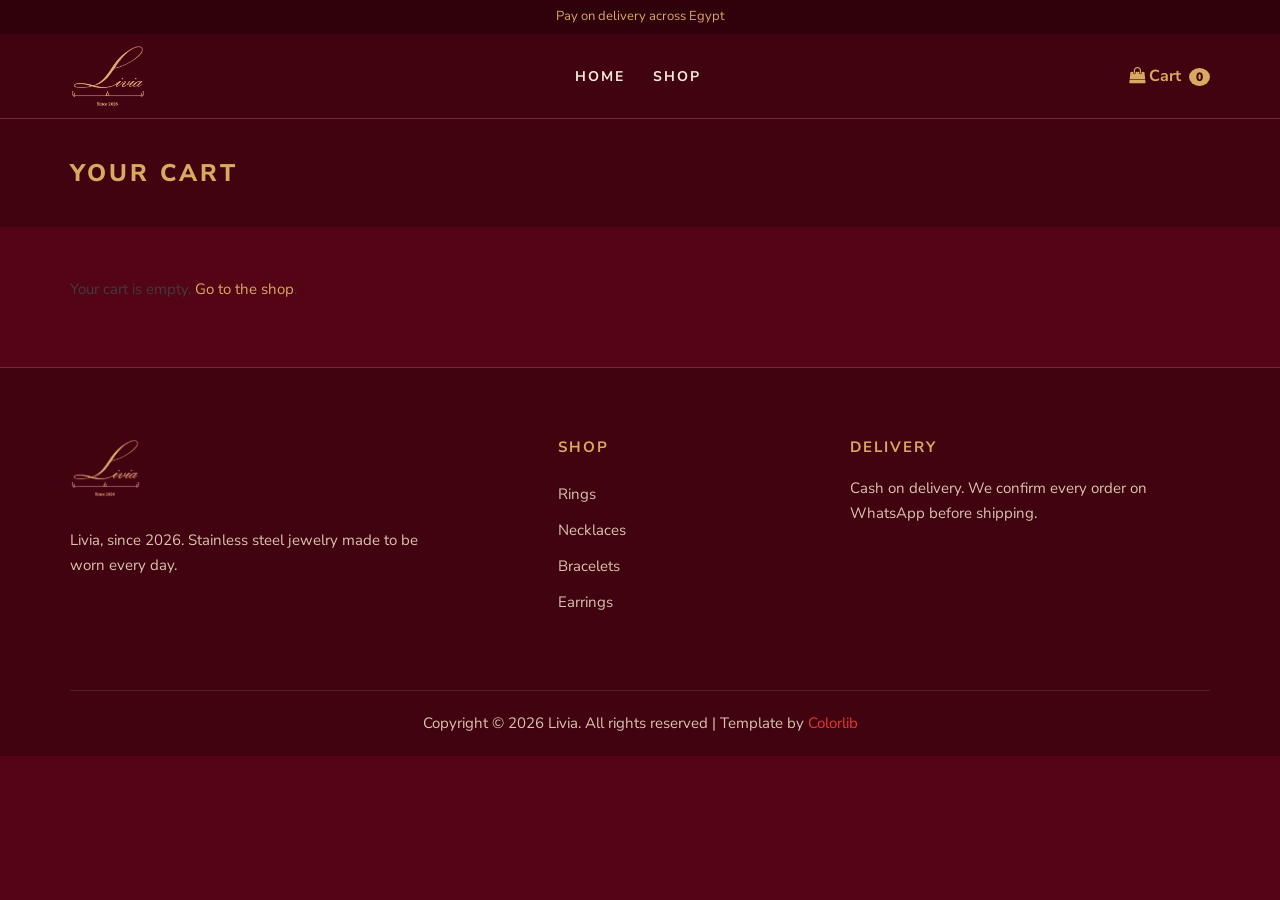
==== cart.html @ 26474324 "Add files via upload" ====
<!DOCTYPE html>
<html lang="en"><head><meta charset="UTF-8"><meta name="viewport" content="width=device-width, initial-scale=1">
<title>Cart | Livia</title>
<link href="https://fonts.googleapis.com/css2?family=Nunito+Sans:wght@400;600;700;800&display=swap" rel="stylesheet">
<link rel="stylesheet" href="css/bootstrap.min.css"><link rel="stylesheet" href="css/font-awesome.min.css">
<link rel="stylesheet" href="css/style.css"><link rel="stylesheet" href="css/livia.css"></head><body>
<div class="lv-top">Pay on delivery across Egypt</div>
<header class="lv-head"><div class="container">
<a href="index.html"><img src="img/logo.png" alt="Livia"></a>
<ul class="lv-nav"><li><a href="index.html" class="">Home</a></li><li><a href="shop.html" class="">Shop</a></li></ul>
<a class="lv-cart" href="cart.html"><i class="fa fa-shopping-bag"></i> Cart <b class="lv-count">0</b></a>
</div></header><section class="breadcrumb-option"><div class="container"><h4>Your cart</h4></div></section>
<section class="lv-sec"><div class="container"><div class="row">
<div class="col-lg-7"><div id="cartitems"></div></div>
<div class="col-lg-5 mt-4 mt-lg-0"><div class="lv-box" id="order">
<div id="totals"></div><br>
<form id="orderform"><input name="name" placeholder="Full name" required><input name="phone" type="tel" placeholder="Phone number" required>
<input name="city" placeholder="City / governorate" required><textarea name="address" rows="2" placeholder="Full address" required></textarea>
<button class="primary-btn" type="submit">Send order on WhatsApp</button>
<p class="lv-note mt-2 mb-0">You pay in cash when the order arrives.</p></form></div></div></div></div></section><footer class="footer"><div class="container"><div class="row">
<div class="col-lg-4 col-md-6"><div class="footer__about"><div class="footer__logo"><a href="index.html"><img src="img/logo.png" alt="Livia"></a></div>
<p>Livia, since 2026. Stainless steel jewelry made to be worn every day.</p></div></div>
<div class="col-lg-3 offset-lg-1 col-md-6"><div class="footer__widget"><h6>Shop</h6><ul><li><a href="shop.html?c=Rings">Rings</a></li><li><a href="shop.html?c=Necklaces">Necklaces</a></li><li><a href="shop.html?c=Bracelets">Bracelets</a></li><li><a href="shop.html?c=Earrings">Earrings</a></li></ul></div></div>
<div class="col-lg-4 col-md-12"><div class="footer__widget"><h6>Delivery</h6><p>Cash on delivery. We confirm every order on WhatsApp before shipping.</p></div></div>
</div><div class="row"><div class="col-lg-12 text-center"><div class="footer__copyright__text">
<p>Copyright &copy; <script>document.write(new Date().getFullYear());</script> Livia. All rights reserved | Template by <a href="https://colorlib.com" target="_blank">Colorlib</a></p>
</div></div></div></div></footer>
<script src="products.js"></script><script src="js/livia.js"></script></body></html>
---- css/style.css ----
/******************************************************************
  Template Name: Male Fashion
  Description: Male Fashion - ecommerce teplate
  Author: Colorib
  Author URI: https://www.colorib.com/
  Version: 1.0
  Created: Colorib 
******************************************************************/

/*------------------------------------------------------------------
[Table of contents]

1.  Template default CSS
	1.1	Variables
	1.2	Mixins
	1.3	Flexbox
	1.4	Reset
2.  Helper Css
3.  Header Section
4.  Hero Section
5.  Banner Section
6.  Product Section
7.  Intagram Section
8.  Latest Section
9.  Contact
10.  Footer Style
-------------------------------------------------------------------*/

/*----------------------------------------*/
/* Template default CSS
/*----------------------------------------*/

html,
body {
	height: 100%;
	font-family: "Nunito Sans", sans-serif;
	-webkit-font-smoothing: antialiased;
}

h1,
h2,
h3,
h4,
h5,
h6 {
	margin: 0;
	color: #111111;
	font-weight: 400;
	font-family: "Nunito Sans", sans-serif;
}

h1 {
	font-size: 70px;
}

h2 {
	font-size: 36px;
}

h3 {
	font-size: 30px;
}

h4 {
	font-size: 24px;
}

h5 {
	font-size: 18px;
}

h6 {
	font-size: 16px;
}

p {
	font-size: 15px;
	font-family: "Nunito Sans", sans-serif;
	color: #3d3d3d;
	font-weight: 400;
	line-height: 25px;
	margin: 0 0 15px 0;
}

img {
	max-width: 100%;
}

input:focus,
select:focus,
button:focus,
textarea:focus {
	outline: none;
}

a:hover,
a:focus {
	text-decoration: none;
	outline: none;
	color: #ffffff;
}

ul,
ol {
	padding: 0;
	margin: 0;
}

/*---------------------
  Helper CSS
-----------------------*/

.section-title {
	margin-bottom: 45px;
	text-align: center;
}

.section-title span {
	color: #e53637;
	font-size: 14px;
	font-weight: 700;
	text-transform: uppercase;
	letter-spacing: 2px;
	margin-bottom: 15px;
	display: block;
}

.section-title h2 {
	color: #111111;
	font-weight: 700;
	line-height: 46px;
}

.set-bg {
	background-repeat: no-repeat;
	background-size: cover;
	background-position: top center;
}

.spad {
	padding-top: 100px;
	padding-bottom: 100px;
}

.text-white h1,
.text-white h2,
.text-white h3,
.text-white h4,
.text-white h5,
.text-white h6,
.text-white p,
.text-white span,
.text-white li,
.text-white a {
	color: #fff;
}

/* buttons */

.primary-btn {
	display: inline-block;
	font-size: 13px;
	font-weight: 700;
	text-transform: uppercase;
	padding: 14px 30px;
	color: #ffffff;
	background: #000000;
	letter-spacing: 4px;
}

.site-btn {
	font-size: 14px;
	color: #ffffff;
	background: #111111;
	font-weight: 700;
	border: none;
	text-transform: uppercase;
	display: inline-block;
	padding: 14px 30px;
}

/* Preloder */

#preloder {
	position: fixed;
	width: 100%;
	height: 100%;
	top: 0;
	left: 0;
	z-index: 999999;
	background: #000;
}

.loader {
	width: 40px;
	height: 40px;
	position: absolute;
	top: 50%;
	left: 50%;
	margin-top: -13px;
	margin-left: -13px;
	border-radius: 60px;
	animation: loader 0.8s linear infinite;
	-webkit-animation: loader 0.8s linear infinite;
}

@keyframes loader {
	0% {
		-webkit-transform: rotate(0deg);
		transform: rotate(0deg);
		border: 4px solid #f44336;
		border-left-color: transparent;
	}
	50% {
		-webkit-transform: rotate(180deg);
		transform: rotate(180deg);
		border: 4px solid #673ab7;
		border-left-color: transparent;
	}
	100% {
		-webkit-transform: rotate(360deg);
		transform: rotate(360deg);
		border: 4px solid #f44336;
		border-left-color: transparent;
	}
}

@-webkit-keyframes loader {
	0% {
		-webkit-transform: rotate(0deg);
		border: 4px solid #f44336;
		border-left-color: transparent;
	}
	50% {
		-webkit-transform: rotate(180deg);
		border: 4px solid #673ab7;
		border-left-color: transparent;
	}
	100% {
		-webkit-transform: rotate(360deg);
		border: 4px solid #f44336;
		border-left-color: transparent;
	}
}

.spacial-controls {
	position: fixed;
	width: 111px;
	height: 91px;
	top: 0;
	right: 0;
	z-index: 999;
}

.spacial-controls .search-switch {
	display: block;
	height: 100%;
	padding-top: 30px;
	background: #323232;
	text-align: center;
	cursor: pointer;
}

.search-model {
	display: none;
	position: fixed;
	width: 100%;
	height: 100%;
	left: 0;
	top: 0;
	background: #000;
	z-index: 99999;
}

.search-model-form {
	padding: 0 15px;
}

.search-model-form input {
	width: 500px;
	font-size: 40px;
	border: none;
	border-bottom: 2px solid #333;
	background: 0 0;
	color: #999;
}

.search-close-switch {
	position: absolute;
	width: 50px;
	height: 50px;
	background: #333;
	color: #fff;
	text-align: center;
	border-radius: 50%;
	font-size: 28px;
	line-height: 28px;
	top: 30px;
	cursor: pointer;
	-webkit-transform: rotate(45deg);
	-ms-transform: rotate(45deg);
	transform: rotate(45deg);
	display: -webkit-box;
	display: -ms-flexbox;
	display: flex;
	-webkit-box-align: center;
	-ms-flex-align: center;
	align-items: center;
	-webkit-box-pack: center;
	-ms-flex-pack: center;
	justify-content: center;
}

/*---------------------
  Header
-----------------------*/

.header {
	background: #ffffff;
}

.header__top {
	background: #111111;
	padding: 10px 0;
}

.header__top__left p {
	color: #ffffff;
	margin-bottom: 0;
}

.header__top__right {
	text-align: right;
}

.header__top__links {
	display: inline-block;
	margin-right: 25px;
}

.header__top__links a {
	color: #ffffff;
	font-size: 13px;
	text-transform: uppercase;
	letter-spacing: 2px;
	margin-right: 28px;
	display: inline-block;
}

.header__top__links a:last-child {
	margin-right: 0;
}

.header__top__hover {
	display: inline-block;
	position: relative;
}

.header__top__hover:hover ul {
	top: 24px;
	opacity: 1;
	visibility: visible;
}

.header__top__hover span {
	color: #ffffff;
	font-size: 13px;
	text-transform: uppercase;
	letter-spacing: 2px;
	display: inline-block;
	cursor: pointer;
}

.header__top__hover span i {
	font-size: 20px;
	position: relative;
	top: 3px;
	right: 2px;
}

.header__top__hover ul {
	background: #ffffff;
	display: inline-block;
	padding: 2px 0;
	position: absolute;
	left: 0;
	top: 44px;
	opacity: 0;
	visibility: hidden;
	z-index: 3;
	-webkit-box-shadow: 0 10px 20px rgba(0, 0, 0, 0.1);
	box-shadow: 0 10px 20px rgba(0, 0, 0, 0.1);
	-webkit-transition: all, 0.3s;
	-o-transition: all, 0.3s;
	transition: all, 0.3s;
}

.header__top__hover ul li {
	list-style: none;
	font-size: 13px;
	color: #111111;
	padding: 2px 15px;
	cursor: pointer;
}

.header__logo {
	padding: 30px 0;
}

.header__logo a {
	display: inline-block;
}

.header__menu {
	text-align: center;
	padding: 26px 0 25px;
}

.header__menu ul li {
	list-style: none;
	display: inline-block;
	margin-right: 45px;
	position: relative;
}

.header__menu ul li.active a:after {
	-webkit-transform: scale(1);
	-ms-transform: scale(1);
	transform: scale(1);
}

.header__menu ul li:hover a:after {
	-webkit-transform: scale(1);
	-ms-transform: scale(1);
	transform: scale(1);
}

.header__menu ul li:hover .dropdown {
	top: 32px;
	opacity: 1;
	visibility: visible;
}

.header__menu ul li:last-child {
	margin-right: 0;
}

.header__menu ul li .dropdown {
	position: absolute;
	left: 0;
	top: 56px;
	width: 150px;
	background: #111111;
	text-align: left;
	padding: 5px 0;
	z-index: 9;
	opacity: 0;
	visibility: hidden;
	-webkit-transition: all, 0.3s;
	-o-transition: all, 0.3s;
	transition: all, 0.3s;
}

.header__menu ul li .dropdown li {
	display: block;
	margin-right: 0;
}

.header__menu ul li .dropdown li a {
	font-size: 14px;
	color: #ffffff;
	font-weight: 400;
	padding: 5px 20px;
	text-transform: capitalize;
}

.header__menu ul li .dropdown li a:after {
	display: none;
}

.header__menu ul li a {
	font-size: 18px;
	color: #111111;
	display: block;
	font-weight: 600;
	position: relative;
	padding: 3px 0;
}

.header__menu ul li a:after {
	position: absolute;
	left: 0;
	bottom: 0;
	width: 100%;
	height: 2px;
	background: #e53637;
	content: "";
	-webkit-transition: all, 0.5s;
	-o-transition: all, 0.5s;
	transition: all, 0.5s;
	-webkit-transform: scale(0);
	-ms-transform: scale(0);
	transform: scale(0);
}

.header__nav__option {
	text-align: right;
	padding: 30px 0;
}

.header__nav__option a {
	display: inline-block;
	margin-right: 26px;
	position: relative;
}

.header__nav__option a span {
	color: #0d0d0d;
	font-size: 11px;
	position: absolute;
	left: 5px;
	top: 8px;
}

.header__nav__option a:last-child {
	margin-right: 0;
}

.header__nav__option .price {
	font-size: 15px;
	color: #111111;
	font-weight: 700;
	display: inline-block;
	margin-left: -20px;
	position: relative;
	top: 3px;
}

.offcanvas-menu-wrapper {
	display: none;
}

.canvas__open {
	display: none;
}

/*---------------------
  Hero
-----------------------*/

.hero__slider.owl-carousel .owl-item.active .hero__text h6 {
	top: 0;
	opacity: 1;
}

.hero__slider.owl-carousel .owl-item.active .hero__text h2 {
	top: 0;
	opacity: 1;
}

.hero__slider.owl-carousel .owl-item.active .hero__text p {
	top: 0;
	opacity: 1;
}

.hero__slider.owl-carousel .owl-item.active .hero__text .primary-btn {
	top: 0;
	opacity: 1;
}

.hero__slider.owl-carousel .owl-nav button {
	font-size: 36px;
	color: #333333;
	position: absolute;
	left: 75px;
	top: 50%;
	margin-top: -18px;
	line-height: 29px;
}

.hero__slider.owl-carousel .owl-nav button.owl-next {
	left: auto;
	right: 75px;
}

.hero__items {
	height: 800px;
	padding-top: 230px;
}

.hero__text h6 {
	color: #e53637;
	font-size: 14px;
	font-weight: 700;
	text-transform: uppercase;
	letter-spacing: 2px;
	margin-bottom: 28px;
	position: relative;
	top: 100px;
	opacity: 0;
	-webkit-transition: all, 0.3s;
	-o-transition: all, 0.3s;
	transition: all, 0.3s;
}

.hero__text h2 {
	color: #111111;
	font-size: 48px;
	font-weight: 700;
	line-height: 58px;
	margin-bottom: 30px;
	position: relative;
	top: 100px;
	opacity: 0;
	-webkit-transition: all, 0.6s;
	-o-transition: all, 0.6s;
	transition: all, 0.6s;
}

.hero__text p {
	font-size: 16px;
	line-height: 28px;
	margin-bottom: 35px;
	position: relative;
	top: 100px;
	opacity: 0;
	-webkit-transition: all, 0.9s;
	-o-transition: all, 0.9s;
	transition: all, 0.9s;
}

.hero__text .primary-btn {
	position: relative;
	top: 100px;
	opacity: 0;
	-webkit-transition: all, 1.1s;
	-o-transition: all, 1.1s;
	transition: all, 1.1s;
}

.hero__text .primary-btn span {
	font-size: 20px;
	position: relative;
	top: 4px;
	font-weight: 700;
}

.hero__social {
	margin-top: 190px;
}

.hero__social a {
	font-size: 16px;
	color: #3d3d3d;
	display: inline-block;
	margin-right: 32px;
}

.hero__social a:last-child {
	margin-right: 0;
}

/*---------------------
  Banner
-----------------------*/

.blog {
	padding-bottom: 55px;
}

.banner__item {
	position: relative;
	overflow: hidden;
}

.banner__item:hover .banner__item__text a:after {
	width: 40px;
	background: #e53637;
}

.banner__item.banner__item--middle {
	margin-top: -75px;
}

.banner__item.banner__item--middle .banner__item__pic {
	float: none;
}

.banner__item.banner__item--middle .banner__item__text {
	position: relative;
	top: 0;
	left: 0;
	max-width: 100%;
	padding-top: 22px;
}

.banner__item.banner__item--last {
	margin-top: 100px;
}

.banner__item__pic {
	float: right;
}

.banner__item__text {
	max-width: 300px;
	position: absolute;
	left: 0;
	top: 140px;
}

.banner__item__text h2 {
	color: #111111;
	font-weight: 700;
	line-height: 46px;
	margin-bottom: 10px;
}

.banner__item__text a {
	display: inline-block;
	color: #111111;
	font-size: 13px;
	font-weight: 700;
	letter-spacing: 4px;
	text-transform: uppercase;
	padding: 3px 0;
	position: relative;
}

.banner__item__text a:after {
	position: absolute;
	left: 0;
	bottom: 0;
	width: 100%;
	height: 2px;
	background: #111111;
	content: "";
	-webkit-transition: all, 0.3s;
	-o-transition: all, 0.3s;
	transition: all, 0.3s;
}

/*---------------------
  Categories
-----------------------*/

.categories {
	background: #f3f2ee;
	overflow: hidden;
	padding-top: 150px;
	padding-bottom: 125px;
}

.categories__text {
	padding-top: 40px;
	position: relative;
	z-index: 1;
}

.categories__text:before {
	position: absolute;
	left: -485px;
	top: 0;
	height: 300px;
	width: 600px;
	background: #ffffff;
	z-index: -1;
	content: "";
}

.categories__text h2 {
	color: #b7b7b7;
	line-height: 72px;
	font-size: 34px;
}

.categories__text h2 span {
	font-weight: 700;
	color: #111111;
}

.categories__hot__deal {
	position: relative;
	z-index: 5;
}

.categories__hot__deal img {
	min-width: 100%;
}

.hot__deal__sticker {
	height: 100px;
	width: 100px;
	background: #111111;
	border-radius: 50%;
	padding-top: 22px;
	text-align: center;
	position: absolute;
	right: 0;
	top: -36px;
}

.hot__deal__sticker span {
	display: block;
	font-size: 15px;
	color: #ffffff;
	margin-bottom: 4px;
}

.hot__deal__sticker h5 {
	color: #ffffff;
	font-size: 20px;
	font-weight: 700;
}

.categories__deal__countdown span {
	color: #e53637;
	font-size: 14px;
	font-weight: 700;
	text-transform: uppercase;
	letter-spacing: 2px;
	margin-bottom: 15px;
	display: block;
}

.categories__deal__countdown h2 {
	color: #111111;
	font-weight: 700;
	line-height: 46px;
	margin-bottom: 25px;
}

.categories__deal__countdown .categories__deal__countdown__timer {
	margin-bottom: 20px;
	overflow: hidden;
	margin-left: -30px;
}

.categories__deal__countdown .categories__deal__countdown__timer .cd-item {
	width: 25%;
	float: left;
	margin-bottom: 25px;
	text-align: center;
	position: relative;
}

.categories__deal__countdown .categories__deal__countdown__timer .cd-item:after {
	position: absolute;
	right: 0;
	top: 7px;
	content: ":";
	font-size: 24px;
	font-weight: 700;
	color: #3d3d3d;
}

.categories__deal__countdown .categories__deal__countdown__timer .cd-item:last-child:after {
	display: none;
}

.categories__deal__countdown .categories__deal__countdown__timer .cd-item span {
	color: #111111;
	font-weight: 700;
	display: block;
	font-size: 36px;
}

.categories__deal__countdown .categories__deal__countdown__timer .cd-item p {
	margin-bottom: 0;
}

/*---------------------
  Instagram
-----------------------*/

.instagram {
	padding-bottom: 0;
}

.instagram__pic__item {
	width: 33.33%;
	float: left;
	height: 261px;
	background-position: center center;
}

.instagram__text {
	padding-top: 130px;
}

.instagram__text h2 {
	color: #111111;
	font-weight: 700;
	margin-bottom: 30px;
}

.instagram__text p {
	margin-bottom: 65px;
}

.instagram__text h3 {
	color: #e53637;
	font-weight: 700;
}

/*---------------------
  Product
-----------------------*/

.product {
	padding-top: 0;
	padding-bottom: 60px;
}

.filter__controls {
	text-align: center;
	margin-bottom: 45px;
}

.filter__controls li {
	color: #b7b7b7;
	font-size: 24px;
	font-weight: 700;
	list-style: none;
	display: inline-block;
	margin-right: 88px;
	cursor: pointer;
}

.filter__controls li:last-child {
	margin-right: 0;
}

.filter__controls li.active {
	color: #111111;
}

.product__item {
	overflow: hidden;
	margin-bottom: 40px;
}

.product__item.sale .product__item__pic .label {
	color: #ffffff;
	background: #111111;
}

.product__item.sale .product__item__text .rating i {
	color: #f7941d;
}

.product__item.sale .product__item__text .rating i:nth-last-child(1) {
	color: #b7b7b7;
}

.product__item:hover .product__item__pic .product__hover {
	right: 20px;
	opacity: 1;
}

.product__item:hover .product__item__text a {
	top: 22px;
	opacity: 1;
	visibility: visible;
}

.product__item:hover .product__item__text h6 {
	opacity: 0;
}

.product__item:hover .product__item__text .product__color__select {
	opacity: 1;
}

.product__item__pic {
	height: 260px;
	position: relative;
	background-position: center center;
}

.product__item__pic .label {
	color: #111111;
	font-size: 11px;
	font-weight: 700;
	letter-spacing: 2px;
	text-transform: uppercase;
	display: inline-block;
	padding: 4px 15px 2px;
	background: #ffffff;
	position: absolute;
	left: 0;
	top: 20px;
}

.product__item__pic .product__hover {
	position: absolute;
	right: -200px;
	top: 20px;
	-webkit-transition: all, 0.8s;
	-o-transition: all, 0.8s;
	transition: all, 0.8s;
}

.product__item__pic .product__hover li {
	list-style: none;
	margin-bottom: 10px;
	position: relative;
}

.product__item__pic .product__hover li:hover span {
	opacity: 1;
	visibility: visible;
}

.product__item__pic .product__hover li span {
	color: #ffffff;
	background: #111111;
	display: inline-block;
	padding: 4px 10px;
	font-size: 12px;
	position: absolute;
	left: -78px;
	top: 5px;
	z-index: 1;
	opacity: 0;
	visibility: hidden;
	-webkit-transition: all, 0.3s;
	-o-transition: all, 0.3s;
	transition: all, 0.3s;
}

.product__item__pic .product__hover li span:after {
	position: absolute;
	right: -2px;
	top: 5px;
	height: 15px;
	width: 15px;
	background: #111111;
	content: "";
	-webkit-transform: rotate(45deg);
	-ms-transform: rotate(45deg);
	transform: rotate(45deg);
	z-index: -1;
}

.product__item__pic .product__hover li img {
	background: #ffffff;
	padding: 10px;
	display: inline-block;
}

.product__item__text {
	padding-top: 25px;
	position: relative;
}

.product__item__text a {
	font-size: 15px;
	color: #e53637;
	font-weight: 700;
	position: absolute;
	left: 0;
	top: 0;
	opacity: 0;
	visibility: hidden;
	-webkit-transition: all, 0.3s;
	-o-transition: all, 0.3s;
	transition: all, 0.3s;
}

.product__item__text h6 {
	color: #111111;
	font-size: 15px;
	font-weight: 600;
	margin-bottom: 5px;
	-webkit-transition: all, 0.3s;
	-o-transition: all, 0.3s;
	transition: all, 0.3s;
}

.product__item__text .rating {
	margin-bottom: 6px;
}

.product__item__text .rating i {
	font-size: 14px;
	color: #b7b7b7;
	margin-right: -5px;
}

.product__item__text h5 {
	color: #0d0d0d;
	font-weight: 700;
}

.product__item__text .product__color__select {
	position: absolute;
	right: 0;
	bottom: 0;
	opacity: 0;
	-webkit-transition: all, 0.5s;
	-o-transition: all, 0.5s;
	transition: all, 0.5s;
}

.product__item__text .product__color__select label {
	display: inline-block;
	height: 12px;
	width: 12px;
	background: #5e64d1;
	border-radius: 50%;
	margin-bottom: 0;
	margin-right: 5px;
	position: relative;
	cursor: pointer;
}

.product__item__text .product__color__select label.black {
	background: #404a47;
}

.product__item__text .product__color__select label.grey {
	background: #d5a667;
}

.product__item__text .product__color__select label.active:after {
	opacity: 1;
}

.product__item__text .product__color__select label:after {
	position: absolute;
	left: -3px;
	top: -3px;
	height: 18px;
	width: 18px;
	border: 1px solid #b9b9b9;
	content: "";
	border-radius: 50%;
	opacity: 0;
}

.product__item__text .product__color__select label input {
	position: absolute;
	visibility: hidden;
}

/*---------------------
  Shop
-----------------------*/

.shop__sidebar {
	padding-right: 20px;
}

.shop__sidebar__search {
	margin-bottom: 45px;
}

.shop__sidebar__search form {
	position: relative;
}

.shop__sidebar__search form input {
	width: 100%;
	font-size: 15px;
	color: #b7b7b7;
	padding-left: 20px;
	border: 1px solid #e5e5e5;
	height: 42px;
}

.shop__sidebar__search form input::-webkit-input-placeholder {
	color: #b7b7b7;
}

.shop__sidebar__search form input::-moz-placeholder {
	color: #b7b7b7;
}

.shop__sidebar__search form input:-ms-input-placeholder {
	color: #b7b7b7;
}

.shop__sidebar__search form input::-ms-input-placeholder {
	color: #b7b7b7;
}

.shop__sidebar__search form input::placeholder {
	color: #b7b7b7;
}

.shop__sidebar__search form button {
	color: #b7b7b7;
	font-size: 15px;
	border: none;
	background: transparent;
	position: absolute;
	right: 0;
	padding: 0 15px;
	top: 0;
	height: 100%;
}

.shop__sidebar__accordion .card {
	border: none;
	border-radius: 0;
	margin-bottom: 25px;
}

.shop__sidebar__accordion .card:last-child {
	margin-bottom: 0;
}

.shop__sidebar__accordion .card:last-child .card-body {
	padding-bottom: 0;
	border-bottom: none;
}

.shop__sidebar__accordion .card-body {
	padding: 0;
	padding-top: 10px;
	padding-bottom: 20px;
	border-bottom: 1px solid #e5e5e5;
}

.shop__sidebar__accordion .card-heading {
	cursor: pointer;
}

.shop__sidebar__accordion .card-heading a {
	color: #111111;
	font-size: 16px;
	font-weight: 700;
	text-transform: uppercase;
	display: block;
}

.shop__sidebar__categories ul,
.shop__sidebar__price ul,
.shop__sidebar__brand ul {
	height: 225px;
}

.shop__sidebar__categories ul li,
.shop__sidebar__price ul li,
.shop__sidebar__brand ul li {
	list-style: none;
}

.shop__sidebar__categories ul li a,
.shop__sidebar__price ul li a,
.shop__sidebar__brand ul li a {
	color: #b7b7b7;
	font-size: 15px;
	line-height: 32px;
	-webkit-transition: all, 0.3s;
	-o-transition: all, 0.3s;
	transition: all, 0.3s;
}

.shop__sidebar__categories ul li a:hover,
.shop__sidebar__price ul li a:hover,
.shop__sidebar__brand ul li a:hover {
	color: #111111;
}

.shop__sidebar__brand ul {
	height: auto;
}

.shop__sidebar__price ul {
	height: auto;
}

.shop__sidebar__size {
	padding-top: 15px;
}

.shop__sidebar__size label {
	color: #111111;
	font-size: 15px;
	font-weight: 700;
	text-transform: uppercase;
	display: inline-block;
	border: 1px solid #e5e5e5;
	padding: 6px 25px;
	margin-bottom: 10px;
	margin-right: 5px;
	cursor: pointer;
}

.shop__sidebar__size label.active {
	background: #111111;
	color: #ffffff;
	border-color: #111111;
}

.shop__sidebar__size label input {
	position: absolute;
	visibility: hidden;
}

.shop__sidebar__color {
	padding-top: 15px;
}

.shop__sidebar__color label {
	height: 30px;
	width: 30px;
	border-radius: 50%;
	position: relative;
	margin-right: 10px;
	display: inline-block;
	margin-bottom: 10px;
	cursor: pointer;
}

.shop__sidebar__color label.c-1 {
	background: #0b090c;
}

.shop__sidebar__color label.c-2 {
	background: #20315f;
}

.shop__sidebar__color label.c-3 {
	background: #f1af4d;
}

.shop__sidebar__color label.c-4 {
	background: #636068;
}

.shop__sidebar__color label.c-5 {
	background: #57594d;
}

.shop__sidebar__color label.c-6 {
	background: #e8bac4;
}

.shop__sidebar__color label.c-7 {
	background: #d6c1d7;
}

.shop__sidebar__color label.c-8 {
	background: #ed1c24;
}

.shop__sidebar__color label.c-9 {
	background: #ffffff;
}

.shop__sidebar__color label:after {
	position: absolute;
	left: -3px;
	top: -3px;
	height: 36px;
	width: 36px;
	border: 1px solid #e5e5e5;
	content: "";
	border-radius: 50%;
}

.shop__sidebar__color label input {
	position: absolute;
	visibility: hidden;
}

.shop__sidebar__tags {
	padding-top: 15px;
}

.shop__sidebar__tags a {
	color: #404040;
	font-size: 13px;
	font-weight: 700;
	background: #f1f5f8;
	padding: 5px 18px;
	display: inline-block;
	text-transform: uppercase;
	margin-right: 6px;
	margin-bottom: 10px;
	-webkit-transition: all, 0.3s;
	-o-transition: all, 0.3s;
	transition: all, 0.3s;
}

.shop__sidebar__tags a:hover {
	background: #111111;
	color: #ffffff;
}

.shop__sidebar__accordion .card-heading a:after,
.shop__sidebar__accordion .card-heading>a.active[aria-expanded=false]:after {
	content: "";
	font-family: "FontAwesome";
	font-size: 24px;
	font-weight: 700;
	color: #111111;
	position: absolute;
	right: 0;
	top: 2px;
	line-height: 20px;
}

.shop__sidebar__accordion .card-heading.active a:after {
	content: "";
	font-family: "FontAwesome";
	font-size: 24px;
	font-weight: 700;
	color: #111111;
	position: absolute;
	right: 0;
	top: 2px;
	line-height: 20px;
}

.shop__product__option {
	margin-bottom: 45px;
}

.shop__product__option p {
	color: #111111;
	margin-bottom: 0;
}

.shop__product__option__right {
	text-align: right;
}

.shop__product__option__right p {
	display: inline-block;
	margin-bottom: 0;
}

.shop__product__option__right .nice-select {
	float: none;
	display: inline-block;
	padding: 0;
	line-height: 26px;
	height: auto;
	border: none;
	padding-right: 28px;
}

.shop__product__option__right .nice-select:after {
	border-bottom: 1.5px solid #111111;
	border-right: 1.5px solid #111111;
	height: 8px;
	right: 12px;
	width: 8px;
}

.shop__product__option__right .nice-select span {
	color: #111111;
	font-size: 15px;
	font-weight: 700;
}

.shop__product__option__right .nice-select .list {
	border-radius: 0;
}

.product__pagination {
	padding-top: 25px;
	text-align: center;
}

.product__pagination a {
	display: inline-block;
	font-size: 16px;
	font-weight: 700;
	color: #111111;
	height: 30px;
	width: 30px;
	border: 1px solid transparent;
	border-radius: 50%;
	line-height: 30px;
	text-align: center;
}

.product__pagination a.active {
	border-color: #111111;
}

.product__pagination a:hover {
	border-color: #111111;
}

.product__pagination span {
	display: inline-block;
	font-size: 16px;
	font-weight: 700;
	color: #111111;
	padding-left: 10px;
	padding-right: 15px;
}

/*---------------------
  Shop
-----------------------*/

.product__details__pic {
	text-align: center;
	background: #f3f2ee;
	padding: 40px 0 60px;
	margin-bottom: 100px;
}

.product__details__pic .nav-tabs {
	border-bottom: none;
	width: 105px;
}

.product__details__pic .nav-tabs .nav-item {
	margin-bottom: 10px;
}

.product__details__pic .nav-tabs .nav-item:last-child {
	margin-bottom: 0;
}

.product__details__pic .nav-tabs .nav-item .nav-link {
	padding: 0;
	display: block;
}

.product__details__pic .nav-tabs .nav-item .nav-link .product__thumb__pic {
	height: 120px;
	width: 95px;
	display: -webkit-box;
	display: -ms-flexbox;
	display: flex;
	-webkit-box-align: center;
	-ms-flex-align: center;
	align-items: center;
	-webkit-box-pack: center;
	-ms-flex-pack: center;
	justify-content: center;
}

.product__details__pic .nav-tabs .nav-item .nav-link .product__thumb__pic i {
	height: 56px;
	width: 56px;
	border: 4px solid #ffffff;
	border-radius: 50%;
	font-size: 20px;
	color: #ffffff;
	line-height: 48px;
	display: inline-block;
	text-align: center;
}

.product__details__pic .nav-tabs .nav-item.show .nav-link,
.product__details__pic .nav-tabs .nav-link.active {
	background-color: transparent;
	border-color: transparent;
}

.product__details__breadcrumb {
	margin-bottom: 30px;
}

.product__details__breadcrumb a {
	font-size: 15px;
	color: #111111;
	margin-right: 18px;
	display: inline-block;
	position: relative;
}

.product__details__breadcrumb a:after {
	position: absolute;
	right: -14px;
	top: 0;
	content: "";
	font-family: "FontAwesome";
}

.product__details__breadcrumb span {
	font-size: 15px;
	color: #b7b7b7;
	display: inline-block;
}

.product__details__pic__item {
	position: relative;
}

.product__details__pic__item a {
	height: 56px;
	width: 56px;
	border: 4px solid #ffffff;
	border-radius: 50%;
	font-size: 20px;
	color: #ffffff;
	line-height: 48px;
	text-align: center;
	display: inline-block;
	position: absolute;
	left: 50%;
	top: 50%;
	margin-top: -28px;
	margin-left: -28px;
}

.product__details__text {
	text-align: center;
}

.product__details__text h4 {
	color: #111111;
	font-weight: 700;
	margin-bottom: 10px;
}

.product__details__text .rating {
	margin-bottom: 20px;
}

.product__details__text .rating i {
	font-size: 15px;
	color: #f7941d;
	display: inline-block;
	margin-right: -5px;
}

.product__details__text .rating span {
	display: inline-block;
	color: #3d3d3d;
	margin-left: 5px;
}

.product__details__text h3 {
	color: #0d0d0d;
	font-weight: 700;
	margin-bottom: 16px;
}

.product__details__text h3 span {
	color: #b7b7b7;
	font-size: 20px;
	font-weight: 400;
	margin-left: 10px;
	text-decoration: line-through;
}

.product__details__text p {
	margin-bottom: 35px;
}

.product__details__option {
	margin-bottom: 30px;
}

.product__details__option__size {
	display: inline-block;
	margin-right: 50px;
}

.product__details__option__size span {
	color: #111111;
	display: inline-block;
	margin-right: 10px;
}

.product__details__option__size label {
	color: #111111;
	font-size: 15px;
	font-weight: 700;
	text-transform: uppercase;
	display: inline-block;
	border: 1px solid #e5e5e5;
	padding: 6px 15px;
	margin-bottom: 0;
	margin-right: 5px;
	cursor: pointer;
}

.product__details__option__size label.active {
	background: #111111;
	color: #ffffff;
	border-color: #111111;
}

.product__details__option__size label input {
	position: absolute;
	visibility: hidden;
}

.product__details__option__color {
	display: inline-block;
	position: relative;
	top: 10px;
}

.product__details__option__color span {
	color: #111111;
	display: inline-block;
	margin-right: 10px;
	position: relative;
	top: -9px;
}

.product__details__option__color label {
	height: 30px;
	width: 30px;
	border-radius: 50%;
	position: relative;
	margin-right: 10px;
	margin-bottom: 0;
	display: inline-block;
	cursor: pointer;
}

.product__details__option__color label.c-1 {
	background: #0b090c;
}

.product__details__option__color label.c-2 {
	background: #20315f;
}

.product__details__option__color label.c-3 {
	background: #f1af4d;
}

.product__details__option__color label.c-4 {
	background: #ed1c24;
}

.product__details__option__color label.c-9 {
	background: #ffffff;
}

.product__details__option__color label:after {
	position: absolute;
	left: -3px;
	top: -3px;
	height: 36px;
	width: 36px;
	border: 1px solid #e5e5e5;
	content: "";
	border-radius: 50%;
}

.product__details__option__color label input {
	position: absolute;
	visibility: hidden;
}

.product__details__cart__option {
	margin-bottom: 25px;
}

.product__details__cart__option .quantity {
	display: inline-block;
	margin-right: 20px;
}

.product__details__cart__option .quantity .pro-qty {
	width: 100px;
	height: 40px;
	border: 1px solid #e5e5e5;
	position: relative;
}

.product__details__cart__option .quantity .pro-qty input {
	color: #0d0d0d;
	font-size: 15px;
	font-weight: 700;
	width: 70px;
	height: 100%;
	text-align: center;
	border: none;
}

.product__details__cart__option .quantity .pro-qty .qtybtn {
	font-size: 18px;
	color: #0d0d0d;
	position: absolute;
	right: 15px;
	top: 3px;
	height: 10px;
	width: 10px;
	cursor: pointer;
	font-weight: 600;
}

.product__details__cart__option .quantity .pro-qty .qtybtn.inc {
	top: 16px;
}

.product__details__btns__option {
	margin-bottom: 40px;
}

.product__details__btns__option a {
	display: inline-block;
	font-size: 13px;
	color: #3d3d3d;
	letter-spacing: 2px;
	text-transform: uppercase;
	font-weight: 700;
	margin-right: 20px;
}

.product__details__btns__option a:last-child {
	margin-right: 0;
}

.product__details__last__option h5 {
	color: #111111;
	font-weight: 700;
	font-size: 20px;
	position: relative;
	margin-bottom: 26px;
}

.product__details__last__option h5 span {
	background: #ffffff;
	padding: 0 30px;
}

.product__details__last__option h5:before {
	position: absolute;
	left: 0;
	right: 0;
	top: 10px;
	height: 1px;
	width: 460px;
	background: #e5e5e5;
	content: "";
	z-index: -1;
	margin: 0 auto;
}

.product__details__last__option ul {
	padding-top: 40px;
}

.product__details__last__option ul li {
	list-style: none;
	font-size: 15px;
	color: #111111;
	font-weight: 700;
	line-height: 30px;
}

.product__details__last__option ul li span {
	font-weight: 400;
	color: #b7b7b7;
}

.product__details__tab {
	padding-top: 60px;
}

.product__details__tab .nav-tabs {
	border-bottom: 1px solid #e5e5e5;
	-webkit-box-pack: center;
	-ms-flex-pack: center;
	justify-content: center;
}

.product__details__tab .nav-tabs .nav-item {
	margin-right: 50px;
}

.product__details__tab .nav-tabs .nav-item:last-child {
	margin-right: 0;
}

.product__details__tab .nav-tabs .nav-item .nav-link {
	font-size: 20px;
	color: #b7b7b7;
	padding: 0;
	border: none;
	font-weight: 700;
	padding-bottom: 10px;
	border-bottom: 2px solid transparent;
}

.product__details__tab .nav-tabs .nav-item .nav-link.active {
	border-bottom: 2px solid #e53637;
}

.product__details__tab__content {
	padding-top: 35px;
}

.note {
	color: #111111;
	font-size: 18px;
	font-weight: 700;
	line-height: 28px;
	margin-bottom: 25px;
}

.product__details__tab__content__item {
	margin-bottom: 30px;
}

.product__details__tab__content__item:last-child {
	margin-bottom: 0;
}

.product__details__tab__content__item h5 {
	color: #111111;
	font-size: 20px;
	font-weight: 700;
	margin-bottom: 12px;
}

.product__details__tab__content__item p {
	margin-bottom: 0;
}

/*---------------------
  Related
-----------------------*/

.related {
	padding-bottom: 55px;
}

.related-title {
	color: #111111;
	font-weight: 700;
	margin-bottom: 45px;
	text-align: center;
}

/*---------------------
  Footer
-----------------------*/

.footer {
	background: #111111;
	padding-top: 70px;
}

.footer__about {
	margin-bottom: 30px;
}

.footer__about .footer__logo {
	margin-bottom: 30px;
}

.footer__about .footer__logo a {
	display: inline-block;
}

.footer__about p {
	color: #b7b7b7;
	margin-bottom: 30px;
}

.footer__widget {
	margin-bottom: 30px;
}

.footer__widget h6 {
	color: #ffffff;
	font-size: 15px;
	font-weight: 700;
	text-transform: uppercase;
	letter-spacing: 2px;
	margin-bottom: 20px;
}

.footer__widget ul li {
	line-height: 36px;
	list-style: none;
}

.footer__widget ul li a {
	color: #b7b7b7;
	font-size: 15px;
}

.footer__widget .footer__newslatter p {
	color: #b7b7b7;
}

.footer__widget .footer__newslatter form {
	position: relative;
}

.footer__widget .footer__newslatter form input {
	width: 100%;
	font-size: 15px;
	color: #3d3d3d;
	background: transparent;
	border: none;
	padding: 15px 0;
	border-bottom: 2px solid #ffffff;
}

.footer__widget .footer__newslatter form input::-webkit-input-placeholder {
	color: #3d3d3d;
}

.footer__widget .footer__newslatter form input::-moz-placeholder {
	color: #3d3d3d;
}

.footer__widget .footer__newslatter form input:-ms-input-placeholder {
	color: #3d3d3d;
}

.footer__widget .footer__newslatter form input::-ms-input-placeholder {
	color: #3d3d3d;
}

.footer__widget .footer__newslatter form input::placeholder {
	color: #3d3d3d;
}

.footer__widget .footer__newslatter form button {
	color: #b7b7b7;
	font-size: 16px;
	position: absolute;
	right: 5px;
	top: 0;
	height: 100%;
	background: transparent;
	border: none;
}

.footer__copyright__text {
	border-top: 1px solid rgba(255, 255, 255, 0.1);
	padding: 20px 0;
	margin-top: 40px;
}

.footer__copyright__text p {
	color: #b7b7b7;
	margin-bottom: 0;
}

.footer__copyright__text p i {
	color: #e53637;
}

.footer__copyright__text p a {
	color: #e53637;
}

/*---------------------
  Breadcrumb
-----------------------*/

.breadcrumb-option {
	background: #f3f2ee;
	padding: 40px 0;
}

.breadcrumb__text h4 {
	color: #111111;
	font-weight: 700;
	margin-bottom: 8px;
}

.breadcrumb__links a {
	font-size: 15px;
	color: #111111;
	margin-right: 18px;
	display: inline-block;
	position: relative;
}

.breadcrumb__links a:after {
	position: absolute;
	right: -14px;
	top: 0;
	content: "";
	font-family: "FontAwesome";
}

.breadcrumb__links span {
	font-size: 15px;
	color: #b7b7b7;
	display: inline-block;
}

/*---------------------
  Breadcrumb Blog
-----------------------*/

.breadcrumb-blog {
	text-align: center;
	display: -webkit-box;
	display: -ms-flexbox;
	display: flex;
	-webkit-box-align: center;
	-ms-flex-align: center;
	align-items: center;
	-webkit-box-pack: center;
	-ms-flex-pack: center;
	justify-content: center;
	height: 350px;
}

.breadcrumb-blog h2 {
	color: #ffffff;
	font-size: 60px;
	font-weight: 700;
}

/*---------------------
  About
-----------------------*/

.about {
	padding-bottom: 70px;
}

.about__pic {
	margin-bottom: 35px;
}

.about__pic img {
	min-width: 100%;
}

.about__item {
	margin-bottom: 30px;
}

.about__item h4 {
	color: #111111;
	font-weight: 700;
	margin-bottom: 10px;
}

.about__item p {
	margin-bottom: 0;
}

/*---------------------
  Testimonial
-----------------------*/

.testimonial {
	background: #f3f2ee;
}

.testimonial__text {
	text-align: center;
	padding: 130px 150px 175px;
}

.testimonial__text span {
	color: #e53637;
	font-size: 72px;
}

.testimonial__text p {
	color: #111111;
	font-size: 20px;
	font-style: italic;
	line-height: 30px;
	padding-top: 12px;
	margin-bottom: 25px;
}

.testimonial__author {
	display: inline-block;
}

.testimonial__author__pic {
	float: left;
	margin-right: 20px;
}

.testimonial__author__pic img {
	height: 60px;
	width: 60px;
	border-radius: 50%;
}

.testimonial__author__text {
	overflow: hidden;
	padding-top: 3px;
}

.testimonial__author__text h5 {
	color: #111111;
	font-weight: 700;
	margin-bottom: 5px;
}

.testimonial__author__text p {
	color: #b7b7b7;
	margin-bottom: 0 !important;
	padding-top: 0;
}

.testimonial__pic {
	height: 600px;
}

/*---------------------
  Counter
-----------------------*/

.counter {
	padding-bottom: 0;
}

.counter .container {
	border-bottom: 1px solid #e5e5e5;
	padding-bottom: 70px;
}

.counter__item {
	margin-bottom: 30px;
	overflow: hidden;
}

.counter__item .counter__item__number {
	float: left;
	margin-right: 15px;
}

.counter__item .counter__item__number h2 {
	color: #111111;
	font-weight: 700;
	font-size: 60px;
	line-height: 50px;
	display: inline-block;
}

.counter__item .counter__item__number strong {
	color: #111111;
	font-weight: 700;
	font-size: 60px;
	line-height: 50px;
	display: inline-block;
}

.counter__item span {
	display: block;
	color: #3d3d3d;
	font-size: 18px;
	font-weight: 700;
	line-height: 25px;
	overflow: hidden;
}

/*---------------------
  Testimonial
-----------------------*/

.team {
	padding-bottom: 70px;
}

.team__item {
	margin-bottom: 30px;
}

.team__item img {
	min-width: 100%;
	margin-bottom: 25px;
}

.team__item h4 {
	color: #111111;
	font-weight: 700;
	margin-bottom: 8px;
}

.team__item span {
	font-size: 15px;
	display: block;
	color: #b7b7b7;
}

/*---------------------
  Clients
-----------------------*/

.clients {
	padding-top: 0;
	padding-bottom: 25px;
}

.client__item {
	display: block;
	margin-bottom: 75px;
	text-align: center;
}

/*---------------------
  Shopping Cart
-----------------------*/

.shopping__cart__table {
	margin-bottom: 30px;
}

.shopping__cart__table table {
	width: 100%;
}

.shopping__cart__table table thead {
	border-bottom: 1px solid #f2f2f2;
}

.shopping__cart__table table thead tr th {
	color: #111111;
	font-size: 16px;
	font-weight: 700;
	text-transform: uppercase;
	padding-bottom: 25px;
}

.shopping__cart__table table tbody tr {
	border-bottom: 1px solid #f2f2f2;
}

.shopping__cart__table table tbody tr td {
	padding-bottom: 30px;
	padding-top: 30px;
}

.shopping__cart__table table tbody tr td.product__cart__item {
	width: 400px;
}

.shopping__cart__table table tbody tr td.product__cart__item .product__cart__item__pic {
	float: left;
	margin-right: 30px;
}

.shopping__cart__table table tbody tr td.product__cart__item .product__cart__item__text {
	overflow: hidden;
	padding-top: 21px;
}

.shopping__cart__table table tbody tr td.product__cart__item .product__cart__item__text h6 {
	color: #111111;
	font-size: 15px;
	font-weight: 600;
	margin-bottom: 10px;
}

.shopping__cart__table table tbody tr td.product__cart__item .product__cart__item__text h5 {
	color: #0d0d0d;
	font-weight: 700;
}

.shopping__cart__table table tbody tr td.quantity__item {
	width: 175px;
}

.shopping__cart__table table tbody tr td.quantity__item .quantity .pro-qty-2 {
	width: 80px;
}

.shopping__cart__table table tbody tr td.quantity__item .quantity .pro-qty-2 input {
	width: 50px;
	border: none;
	text-align: center;
	color: #111111;
	font-size: 16px;
}

.shopping__cart__table table tbody tr td.quantity__item .quantity .pro-qty-2 .qtybtn {
	font-size: 16px;
	color: #888888;
	width: 10px;
	cursor: pointer;
}

.shopping__cart__table table tbody tr td.cart__price {
	color: #111111;
	font-size: 18px;
	font-weight: 700;
	width: 140px;
}

.shopping__cart__table table tbody tr td.cart__close i {
	font-size: 18px;
	color: #111111;
	height: 40px;
	width: 40px;
	background: #f3f2ee;
	border-radius: 50%;
	line-height: 40px;
	text-align: center;
}

.continue__btn.update__btn {
	text-align: right;
}

.continue__btn.update__btn a {
	color: #ffffff;
	background: #111111;
	border-color: #111111;
}

.continue__btn.update__btn a i {
	margin-right: 5px;
}

.continue__btn a {
	color: #111111;
	font-size: 14px;
	font-weight: 700;
	letter-spacing: 2px;
	text-transform: uppercase;
	border: 1px solid #e1e1e1;
	padding: 14px 35px;
	display: inline-block;
}

.cart__discount {
	margin-bottom: 60px;
}

.cart__discount h6 {
	color: #111111;
	font-weight: 700;
	text-transform: uppercase;
	margin-bottom: 35px;
}

.cart__discount form {
	position: relative;
}

.cart__discount form input {
	font-size: 14px;
	color: #b7b7b7;
	height: 50px;
	width: 100%;
	border: 1px solid #e1e1e1;
	padding-left: 20px;
}

.cart__discount form input::-webkit-input-placeholder {
	color: #b7b7b7;
}

.cart__discount form input::-moz-placeholder {
	color: #b7b7b7;
}

.cart__discount form input:-ms-input-placeholder {
	color: #b7b7b7;
}

.cart__discount form input::-ms-input-placeholder {
	color: #b7b7b7;
}

.cart__discount form input::placeholder {
	color: #b7b7b7;
}

.cart__discount form button {
	font-size: 14px;
	color: #ffffff;
	font-weight: 700;
	letter-spacing: 2px;
	text-transform: uppercase;
	background: #111111;
	padding: 0 30px;
	border: none;
	position: absolute;
	right: 0;
	top: 0;
	height: 100%;
}

.cart__total {
	background: #f3f2ee;
	padding: 35px 40px 40px;
}

.cart__total h6 {
	color: #111111;
	text-transform: uppercase;
	margin-bottom: 12px;
}

.cart__total ul {
	margin-bottom: 25px;
}

.cart__total ul li {
	list-style: none;
	font-size: 16px;
	color: #444444;
	line-height: 40px;
	overflow: hidden;
}

.cart__total ul li span {
	font-weight: 700;
	color: #e53637;
	float: right;
}

.cart__total .primary-btn {
	display: block;
	padding: 12px 10px;
	text-align: center;
	letter-spacing: 2px;
}

/*---------------------
  Checkout
-----------------------*/

.coupon__code {
	color: #0d0d0d;
	font-size: 14px;
	border-top: 2px solid #77b527;
	background: #f5f5f5;
	padding: 23px 30px 18px;
	margin-bottom: 50px;
}

.coupon__code span {
	margin-right: 15px;
}

.coupon__code a {
	color: #0d0d0d;
}

.checkout__title {
	color: #111111;
	font-weight: 700;
	text-transform: uppercase;
	border-bottom: 1px solid #e1e1e1;
	padding-bottom: 25px;
	margin-bottom: 30px;
}

.checkout__input {
	margin-bottom: 6px;
}

.checkout__input p {
	color: #111111;
	margin-bottom: 12px;
}

.checkout__input p span {
	color: #e53637;
}

.checkout__input input {
	height: 50px;
	width: 100%;
	border: 1px solid #e1e1e1;
	font-size: 14px;
	color: #b7b7b7;
	padding-left: 20px;
	margin-bottom: 20px;
}

.checkout__input input::-webkit-input-placeholder {
	color: #b7b7b7;
}

.checkout__input input::-moz-placeholder {
	color: #b7b7b7;
}

.checkout__input input:-ms-input-placeholder {
	color: #b7b7b7;
}

.checkout__input input::-ms-input-placeholder {
	color: #b7b7b7;
}

.checkout__input input::placeholder {
	color: #b7b7b7;
}

.checkout__input__checkbox label {
	font-size: 15px;
	color: #0d0d0d;
	position: relative;
	padding-left: 30px;
	cursor: pointer;
	margin-bottom: 16px;
	display: block;
}

.checkout__input__checkbox label input {
	position: absolute;
	visibility: hidden;
}

.checkout__input__checkbox label input:checked~.checkmark {
	border-color: #e53637;
}

.checkout__input__checkbox label input:checked~.checkmark:after {
	opacity: 1;
}

.checkout__input__checkbox label .checkmark {
	position: absolute;
	left: 0;
	top: 3px;
	height: 14px;
	width: 14px;
	border: 1.5px solid #d7d7d7;
	content: "";
	border-radius: 2px;
}

.checkout__input__checkbox label .checkmark:after {
	position: absolute;
	left: 1px;
	top: -3px;
	width: 14px;
	height: 7px;
	border: solid #e53637;
	border-width: 1.5px 1.5px 0px 0px;
	-webkit-transform: rotate(127deg);
	-ms-transform: rotate(127deg);
	transform: rotate(127deg);
	content: "";
	opacity: 0;
}

.checkout__input__checkbox p {
	color: #0d0d0d;
	font-size: 14px;
	line-height: 24px;
	margin-bottom: 22px;
}

.checkout__order {
	background: #f3f2ee;
	padding: 30px;
}

.checkout__order .order__title {
	color: #111111;
	font-weight: 700;
	text-transform: uppercase;
	border-bottom: 1px solid #d7d7d7;
	padding-bottom: 25px;
	margin-bottom: 30px;
}

.checkout__order p {
	color: #444444;
	font-size: 16px;
	line-height: 28px;
}

.checkout__order .site-btn {
	width: 100%;
	margin-top: 8px;
}

.checkout__order__products {
	font-size: 16px;
	color: #111111;
	overflow: hidden;
	margin-bottom: 18px;
}

.checkout__order__products span {
	float: right;
}

.checkout__total__products {
	margin-bottom: 20px;
}

.checkout__total__products li {
	font-size: 16px;
	color: #444444;
	list-style: none;
	line-height: 26px;
	overflow: hidden;
	margin-bottom: 15px;
}

.checkout__total__products li:last-child {
	margin-bottom: 0;
}

.checkout__total__products li span {
	color: #111111;
	float: right;
}

.checkout__total__all {
	border-top: 1px solid #d7d7d7;
	border-bottom: 1px solid #d7d7d7;
	padding: 15px 0;
	margin-bottom: 26px;
}

.checkout__total__all li {
	list-style: none;
	font-size: 16px;
	color: #111111;
	line-height: 40px;
	overflow: hidden;
}

.checkout__total__all li span {
	color: #e53637;
	font-weight: 700;
	float: right;
}

/*---------------------
    Blog
-----------------------*/

.blog {
	padding-bottom: 55px;
}

.latest {
	padding-bottom: 55px;
}

.blog__item {
	margin-bottom: 45px;
}

.blog__item:hover a::after {
	width: 40px;
	background: #e53637;
}

.blog__item:hover .blog__item__text {
	-webkit-box-shadow: 0px 15px 60px rgba(67, 69, 70, 0.05);
	box-shadow: 0px 15px 60px rgba(67, 69, 70, 0.05);
}

.blog__item__pic {
	height: 270px;
}

.blog__item__text {
	padding: 30px 30px 25px;
	margin: 0 30px;
	margin-top: -35px;
	background: #ffffff;
	-webkit-transition: all, 0.3s;
	-o-transition: all, 0.3s;
	transition: all, 0.3s;
}

.blog__item__text span {
	color: #3d3d3d;
	font-size: 13px;
	display: block;
	margin-bottom: 10px;
}

.blog__item__text span img {
	margin-right: 6px;
}

.blog__item__text h5 {
	color: #0d0d0d;
	font-weight: 700;
	line-height: 28px;
	margin-bottom: 10px;
}

.blog__item__text a {
	display: inline-block;
	color: #111111;
	font-size: 13px;
	font-weight: 700;
	letter-spacing: 4px;
	text-transform: uppercase;
	padding: 3px 0;
	position: relative;
}

.blog__item__text a:after {
	position: absolute;
	left: 0;
	bottom: 0;
	width: 100%;
	height: 2px;
	background: #111111;
	content: "";
	-webkit-transition: all, 0.3s;
	-o-transition: all, 0.3s;
	transition: all, 0.3s;
}

/*---------------------
  Blog Sidebar
-----------------------*/

.blog__sidebar__item {
	text-align: center;
	margin-bottom: 65px;
}

.blog__sidebar__item:last-child {
	margin-bottom: 0;
}

.blog__sidebar__item form input {
	height: 50px;
	font-size: 15px;
	color: #444444;
	padding-left: 20px;
	border: 1px solid #e1e1e1;
	width: 100%;
	margin-bottom: 20px;
}

.blog__sidebar__item form input::-webkit-input-placeholder {
	color: #444444;
}

.blog__sidebar__item form input::-moz-placeholder {
	color: #444444;
}

.blog__sidebar__item form input:-ms-input-placeholder {
	color: #444444;
}

.blog__sidebar__item form input::-ms-input-placeholder {
	color: #444444;
}

.blog__sidebar__item form input::placeholder {
	color: #444444;
}

.blog__sidebar__title {
	text-align: center;
	margin-bottom: 35px;
}

.blog__sidebar__title h4 {
	color: #111111;
	font-weight: 700;
	position: relative;
	padding-bottom: 20px;
}

.blog__sidebar__title h4::before {
	position: absolute;
	left: 0;
	right: 0;
	bottom: 0;
	height: 5px;
	width: 70px;
	background: #e1e1e1;
	content: "";
	margin: 0 auto;
}

.blog__sidebar__social a {
	display: inline-block;
	font-size: 18px;
	color: #111111;
	width: 50px;
	height: 50px;
	background: #f2f2f2;
	border-radius: 50%;
	line-height: 50px;
	text-align: center;
	margin-right: 6px;
}

.blog__sidebar__social a:last-child {
	margin-right: 6px;
}

.recent__item {
	display: block;
	overflow: hidden;
	margin-bottom: 25px;
	text-align: left;
}

.recent__item__pic {
	float: left;
	margin-right: 25px;
}

.recent__item__text {
	overflow: hidden;
}

.recent__item__text h6 {
	color: #111111;
	line-height: 21px;
	font-weight: 700;
}

.recent__item__text span {
	font-size: 13px;
	color: #888888;
}

/*---------------------
  Blog Hero
-----------------------*/

.blog-hero {
	background: #f3f2ee;
	padding-top: 125px;
	padding-bottom: 190px;
}

.blog__hero__text h2 {
	color: #111111;
	font-size: 42px;
	font-weight: 700;
	line-height: 50px;
	margin-bottom: 18px;
}

.blog__hero__text ul li {
	list-style: none;
	font-size: 15px;
	color: #3d3d3d;
	display: inline-block;
	margin-right: 40px;
	position: relative;
}

.blog__hero__text ul li:after {
	position: absolute;
	right: -25px;
	top: 0;
	content: "|";
}

.blog__hero__text ul li:last-child {
	margin-right: 0;
}

.blog__hero__text ul li:last-child:after {
	display: none;
}

/*---------------------
  Blog Details
-----------------------*/

.blog-details {
	margin-top: -115px;
	padding-top: 0;
}

.blog__details__content {
	position: relative;
}

.blog__details__pic {
	margin-bottom: 60px;
}

.blog__details__pic img {
	min-width: 100%;
	border-radius: 5px;
}

.blog__details__share {
	text-align: center;
	position: absolute;
	left: -120px;
	top: 0;
}

.blog__details__share span {
	color: #111111;
	font-size: 20px;
	text-transform: uppercase;
	font-weight: 700;
	display: block;
	margin-bottom: 30px;
}

.blog__details__share ul li {
	list-style: none;
	margin-bottom: 15px;
}

.blog__details__share ul li a {
	color: #ffffff;
	font-size: 18px;
	height: 46px;
	display: inline-block;
	width: 46px;
	border-radius: 50%;
	line-height: 46px;
	text-align: center;
	background: #4267b2;
}

.blog__details__share ul li a.twitter {
	background: #1da1f2;
}

.blog__details__share ul li a.youtube {
	background: #fe0003;
}

.blog__details__share ul li a.linkedin {
	background: #0173b2;
}

.blog__details__text {
	margin-bottom: 50px;
}

.blog__details__text p {
	font-size: 18px;
	line-height: 34px;
}

.blog__details__text p:last-child {
	margin-bottom: 0;
}

.blog__details__quote {
	background: #f3f2ee;
	padding: 50px 40px 35px;
	border-radius: 5px;
	position: relative;
	margin-bottom: 45px;
}

.blog__details__quote i {
	font-size: 16px;
	color: #ffffff;
	height: 50px;
	width: 50px;
	background: #e53637;
	border-radius: 50%;
	line-height: 50px;
	text-align: center;
	position: absolute;
	left: 40px;
	top: -25px;
}

.blog__details__quote p {
	color: #111111;
	font-size: 18px;
	font-weight: 600;
	font-style: italic;
	margin-bottom: 20px;
}

.blog__details__quote h6 {
	color: #e53637;
	font-size: 15px;
	font-weight: 700;
	text-transform: uppercase;
}

.blog__details__option {
	border-top: 1px solid #e5e5e5;
	padding-top: 15px;
	margin-bottom: 70px;
}

.blog__details__author__pic {
	display: inline-block;
	margin-right: 15px;
}

.blog__details__author__pic img {
	height: 46px;
	width: 46px;
	border-radius: 50%;
}

.blog__details__author__text {
	display: inline-block;
}

.blog__details__author__text h5 {
	color: #111111;
	font-weight: 700;
}

.blog__details__tags {
	text-align: right;
}

.blog__details__tags a {
	display: inline-block;
	color: #111111;
	font-weight: 700;
	margin-right: 10px;
}

.blog__details__tags a:last-child {
	margin-right: 0;
}

.blog__details__btns {
	margin-bottom: 40px;
}

.blog__details__btns__item {
	display: block;
	border: 1px solid #ebebeb;
	padding: 25px 30px 30px;
	margin-bottom: 30px;
}

.blog__details__btns__item.blog__details__btns__item--next {
	text-align: right;
}

.blog__details__btns__item.blog__details__btns__item--next p span {
	margin-right: 0;
	margin-left: 5px;
}

.blog__details__btns__item p {
	color: #b7b7b7;
	margin-bottom: 10px;
}

.blog__details__btns__item p span {
	font-size: 20px;
	position: relative;
	top: 4px;
	margin-right: 5px;
}

.blog__details__btns__item h5 {
	color: #111111;
	font-size: 20px;
	line-height: 30px;
	font-weight: 700;
}

.blog__details__comment h4 {
	color: #333333;
	font-weight: 700;
	margin-bottom: 35px;
	text-align: center;
}

.blog__details__comment form input {
	height: 50px;
	width: 100%;
	border: 1px solid #e1e1e1;
	padding-left: 20px;
	font-size: 15px;
	color: #b7b7b7;
	margin-bottom: 30px;
	-webkit-transition: all, 0.3s;
	-o-transition: all, 0.3s;
	transition: all, 0.3s;
}

.blog__details__comment form input::-webkit-input-placeholder {
	color: #b7b7b7;
}

.blog__details__comment form input::-moz-placeholder {
	color: #b7b7b7;
}

.blog__details__comment form input:-ms-input-placeholder {
	color: #b7b7b7;
}

.blog__details__comment form input::-ms-input-placeholder {
	color: #b7b7b7;
}

.blog__details__comment form input::placeholder {
	color: #b7b7b7;
}

.blog__details__comment form input:focus {
	border-color: #000000;
}

.blog__details__comment form textarea {
	height: 120px;
	width: 100%;
	border: 1px solid #e1e1e1;
	padding-left: 20px;
	padding-top: 12px;
	font-size: 15px;
	color: #b7b7b7;
	margin-bottom: 24px;
	resize: none;
	-webkit-transition: all, 0.3s;
	-o-transition: all, 0.3s;
	transition: all, 0.3s;
}

.blog__details__comment form textarea::-webkit-input-placeholder {
	color: #b7b7b7;
}

.blog__details__comment form textarea::-moz-placeholder {
	color: #b7b7b7;
}

.blog__details__comment form textarea:-ms-input-placeholder {
	color: #b7b7b7;
}

.blog__details__comment form textarea::-ms-input-placeholder {
	color: #b7b7b7;
}

.blog__details__comment form textarea::placeholder {
	color: #b7b7b7;
}

.blog__details__comment form textarea:focus {
	border-color: #000000;
}

.blog__details__comment form button {
	letter-spacing: 4px;
	padding: 14px 35px;
}

/*---------------------
  Map
-----------------------*/

.map {
	height: 500px;
}

.map iframe {
	width: 100%;
}

/*---------------------
  Contact
-----------------------*/

.contact__text .section-title {
	text-align: left;
	margin-bottom: 40px;
}

.contact__text .section-title h2 {
	font-size: 48px;
	margin-bottom: 18px;
}

.contact__text .section-title p {
	color: #707070;
	line-height: 26px;
	margin-bottom: 0;
}

.contact__text ul li {
	list-style: none;
	margin-bottom: 26px;
}

.contact__text ul li:last-child {
	margin-bottom: 0;
}

.contact__text ul li h4 {
	color: #111111;
	font-weight: 700;
	margin-bottom: 8px;
}

.contact__text ul li p {
	line-height: 27px;
	margin-bottom: 0;
}

.contact__form input {
	height: 50px;
	width: 100%;
	border: 1px solid #e1e1e1;
	padding-left: 20px;
	font-size: 15px;
	color: #b7b7b7;
	margin-bottom: 30px;
}

.contact__form input::-webkit-input-placeholder {
	color: #b7b7b7;
}

.contact__form input::-moz-placeholder {
	color: #b7b7b7;
}

.contact__form input:-ms-input-placeholder {
	color: #b7b7b7;
}

.contact__form input::-ms-input-placeholder {
	color: #b7b7b7;
}

.contact__form input::placeholder {
	color: #b7b7b7;
}

.contact__form textarea {
	height: 150px;
	width: 100%;
	border: 1px solid #e1e1e1;
	padding-left: 20px;
	padding-top: 12px;
	font-size: 15px;
	color: #b7b7b7;
	margin-bottom: 24px;
	resize: none;
}

.contact__form textarea::-webkit-input-placeholder {
	color: #b7b7b7;
}

.contact__form textarea::-moz-placeholder {
	color: #b7b7b7;
}

.contact__form textarea:-ms-input-placeholder {
	color: #b7b7b7;
}

.contact__form textarea::-ms-input-placeholder {
	color: #b7b7b7;
}

.contact__form textarea::placeholder {
	color: #b7b7b7;
}

.contact__form button {
	letter-spacing: 4px;
	padding: 14px 35px;
}

/*--------------------------------- Responsive Media Quaries -----------------------------*/

@media only screen and (min-width: 1200px) {
	.container {
		max-width: 1170px;
	}
}

/* Medium Device = 1200px */

@media only screen and (min-width: 992px) and (max-width: 1199px) {
	.categories__text h2 {
		font-size: 26px;
	}
	.header__menu ul li {
		margin-right: 38px;
	}
	.hero__slider.owl-carousel .owl-nav button {
		left: 2px;
	}
	.hero__slider.owl-carousel .owl-nav button.owl-next {
		right: 2px;
	}
	.testimonial__text {
		padding: 130px 45px 175px;
	}
}

/* Tablet Device = 768px */

@media only screen and (min-width: 768px) and (max-width: 991px) {
	.header__menu ul li {
		margin-right: 10px;
	}
	.header__nav__option a {
		margin-right: 10px;
	}
	.header__nav__option .price {
		margin-left: 0;
	}
	.hero__slider.owl-carousel .owl-nav button {
		left: 2px;
	}
	.hero__slider.owl-carousel .owl-nav button.owl-next {
		right: 2px;
	}
	.banner__item.banner__item--middle {
		margin-top: 0;
	}
	.banner__item.banner__item--last {
		margin-top: 0;
	}
	.banner__item {
		margin-bottom: 40px;
	}
	.banner {
		padding-bottom: 60px;
	}
	.categories__text {
		margin-bottom: 40px;
	}
	.categories__hot__deal {
		margin-bottom: 40px;
	}
	.instagram__text {
		padding-top: 70px;
	}
	.shop__sidebar {
		padding-right: 0;
		padding-top: 40px;
	}
	.cart__discount {
		margin-top: 40px;
	}
	.testimonial__text {
		padding: 100px 105px 100px;
	}
	.blog__details__share {
		position: relative;
		left: 0;
		margin-bottom: 18px;
	}
	.blog__details__share span {
		margin-bottom: 14px;
		margin-right: 0;
	}
	.blog__details__share ul li {
		margin-bottom: 15px;
		display: inline-block;
		margin-right: 10px;
	}
	.blog__details__share ul li:last-child {
		margin-right: 0;
	}
}

/* Wide Mobile = 480px */

@media only screen and (max-width: 767px) {
	.canvas__open {
		display: block;
		font-size: 22px;
		color: #111111;
		height: 35px;
		width: 35px;
		line-height: 35px;
		text-align: center;
		border: 1px solid #111111;
		border-radius: 2px;
		cursor: pointer;
		position: absolute;
		right: 15px;
		top: 25px;
	}
	.offcanvas-menu-overlay {
		position: fixed;
		left: 0;
		top: 0;
		height: 100%;
		width: 100%;
		background: rgba(0, 0, 0, 0.7);
		content: "";
		z-index: 98;
		-webkit-transition: all, 0.5s;
		-o-transition: all, 0.5s;
		transition: all, 0.5s;
		visibility: hidden;
	}
	.offcanvas-menu-overlay.active {
		visibility: visible;
	}
	.offcanvas-menu-wrapper {
		position: fixed;
		left: -300px;
		width: 300px;
		height: 100%;
		background: #ffffff;
		padding: 50px 20px 30px 30px;
		display: block;
		z-index: 99;
		overflow-y: auto;
		-webkit-transition: all, 0.5s;
		-o-transition: all, 0.5s;
		transition: all, 0.5s;
		opacity: 0;
	}
	.offcanvas-menu-wrapper.active {
		opacity: 1;
		left: 0;
	}
	.offcanvas__menu {
		display: none;
	}
	.slicknav_btn {
		display: none;
	}
	.slicknav_menu {
		background: transparent;
		padding: 0;
		margin-bottom: 20px;
	}
	.slicknav_nav ul {
		margin: 0;
	}
	.slicknav_nav .slicknav_row,
	.slicknav_nav a {
		padding: 7px 0;
		margin: 0;
		color: #111111;
		font-weight: 600;
	}
	.slicknav_nav .slicknav_arrow {
		color: #111111;
	}
	.slicknav_nav .slicknav_row:hover {
		border-radius: 0;
		background: transparent;
		color: #111111;
	}
	.slicknav_nav a:hover {
		border-radius: 0;
		background: transparent;
		color: #111111;
	}
	.slicknav_nav {
		display: block !important;
	}
	.offcanvas__option {
		text-align: center;
		margin-bottom: 30px;
	}
	.offcanvas__links {
		display: inline-block;
		margin-right: 25px;
	}
	.offcanvas__links a {
		color: #111111;
		font-size: 13px;
		text-transform: uppercase;
		letter-spacing: 2px;
		margin-right: 16px;
		display: inline-block;
		font-weight: 600;
	}
	.offcanvas__links a:last-child {
		margin-right: 0;
	}
	.offcanvas__top__hover {
		display: inline-block;
		position: relative;
	}
	.offcanvas__top__hover:hover ul {
		top: 24px;
		opacity: 1;
		visibility: visible;
	}
	.offcanvas__top__hover span {
		color: #111111;
		font-size: 13px;
		text-transform: uppercase;
		letter-spacing: 2px;
		display: inline-block;
		cursor: pointer;
		font-weight: 600;
	}
	.offcanvas__top__hover span i {
		font-size: 20px;
		position: relative;
		top: 3px;
		right: 2px;
	}
	.offcanvas__top__hover ul {
		background: #111111;
		display: inline-block;
		padding: 2px 0;
		position: absolute;
		left: 0;
		top: 44px;
		opacity: 0;
		visibility: hidden;
		z-index: 3;
		-webkit-transition: all, 0.3s;
		-o-transition: all, 0.3s;
		transition: all, 0.3s;
	}
	.offcanvas__top__hover ul li {
		list-style: none;
		font-size: 13px;
		color: #ffffff;
		padding: 2px 15px;
		cursor: pointer;
	}
	.offcanvas__nav__option {
		text-align: center;
		margin-bottom: 25px;
	}
	.offcanvas__nav__option a {
		display: inline-block;
		margin-right: 26px;
		position: relative;
	}
	.offcanvas__nav__option a span {
		color: #0d0d0d;
		font-size: 11px;
		position: absolute;
		left: 5px;
		top: 8px;
	}
	.offcanvas__nav__option a:last-child {
		margin-right: 0;
	}
	.offcanvas__nav__option .price {
		font-size: 15px;
		color: #111111;
		font-weight: 700;
		display: inline-block;
		margin-left: -20px;
		position: relative;
		top: 3px;
	}
	.offcanvas__text p {
		color: #111111;
		margin-bottom: 0;
	}
	.header__top {
		display: none;
	}
	.header .container {
		position: relative;
	}
	.header__menu {
		display: none;
	}
	.header__nav__option {
		display: none;
	}
	.search-model-form input {
		width: 100%;
		font-size: 24px;
	}
	.hero__slider.owl-carousel .owl-nav button {
		left: 15px;
		top: 80%;
	}
	.hero__slider.owl-carousel .owl-nav button.owl-next {
		left: 75px;
		right: 0;
	}
	.banner__item.banner__item--middle {
		margin-top: 0;
	}
	.banner__item.banner__item--last {
		margin-top: 0;
	}
	.banner__item {
		margin-bottom: 40px;
	}
	.banner {
		padding-bottom: 60px;
	}
	.banner__item__pic {
		float: none;
	}
	.banner__item__pic img {
		min-width: 100%;
	}
	.banner__item__text {
		max-width: 100%;
		position: relative;
		top: 0;
		padding-top: 22px;
	}
	.filter__controls li {
		margin-right: 15px;
	}
	.categories__text {
		margin-bottom: 40px;
	}
	.categories__hot__deal {
		margin-bottom: 40px;
	}
	.instagram__text {
		padding-top: 70px;
	}
	.instagram__pic__item {
		width: 50%;
	}
	.shop__product__option__right {
		text-align: left;
		padding-top: 20px;
	}
	.shop__sidebar {
		padding-right: 0;
		margin-bottom: 40px;
	}
	.testimonial__text {
		padding: 100px 40px 100px;
	}
	.product__details__breadcrumb {
		text-align: left;
	}
	.product__details__pic .nav-tabs {
		width: auto;
		margin-bottom: 40px;
	}
	.product__details__pic .nav-tabs .nav-item {
		margin-bottom: 0;
		margin-right: 10px;
	}
	.product__details__option__size {
		display: block;
		margin-right: 0;
		margin-bottom: 25px;
	}
	.product__details__last__option h5:before {
		width: 440px;
	}
	.product__details__tab .nav-tabs .nav-item {
		margin-bottom: 15px;
	}
	.shopping__cart__table {
		overflow-y: auto;
	}
	.shopping__cart__table table tbody tr td.product__cart__item .product__cart__item__pic {
		float: none;
		margin-right: 0;
	}
	.continue__btn {
		text-align: center;
	}
	.continue__btn.update__btn {
		text-align: center;
		margin-top: 20px;
	}
	.cart__discount {
		margin-top: 40px;
	}
	.checkout__order {
		margin-top: 20px;
	}
	.blog__details__share {
		position: relative;
		left: 0;
		margin-bottom: 18px;
	}
	.blog__details__share span {
		margin-bottom: 14px;
		margin-right: 0;
	}
	.blog__details__share ul li {
		margin-bottom: 15px;
		display: inline-block;
		margin-right: 10px;
	}
	.blog__details__share ul li:last-child {
		margin-right: 0;
	}
	.blog__details__author {
		text-align: center;
		margin-bottom: 20px;
	}
	.blog__details__tags {
		text-align: center;
	}
	.contact__text {
		margin-bottom: 40px;
	}
	.hero__social {
		margin-top: 180px;
	}
}

/* Small Device = 320px */

@media only screen and (max-width: 479px) {
	.cart__total {
		padding: 35px 30px 40px;
	}
	.hero__items {
		height: auto;
		padding-top: 130px;
		padding-bottom: 40px;
	}
	.hero__text h2 {
		font-size: 36px;
		line-height: 48px;
	}
	.hero__social {
		margin-top: 145px;
	}
	.categories__deal__countdown .categories__deal__countdown__timer {
		margin-left: 0;
	}
	.instagram__pic__item {
		width: 100%;
	}
	.testimonial__text {
		padding: 60px 40px 60px;
	}
	.product__details__pic .nav-tabs .nav-item .nav-link .product__thumb__pic {
		width: 100%;
	}
	.product__details__pic .nav-tabs .nav-item {
		margin-bottom: 10px;
		width: calc(33.33% - 10px);
	}
	.product__details__last__option h5:before {
		width: 280px;
	}
	.product__details__cart__option .quantity {
		margin-right: 0;
		margin-bottom: 15px;
	}
	.product__details__last__option h5 span {
		font-size: 16px;
	}
	.blog__hero__text h2 {
		font-size: 36px;
	}
	.categories__text h2 {
		font-size: 30px;
		line-height: 55px;
	}
	.categories__text:before {
		height: 250px;
	}
}
---- css/livia.css ----
:root{--bg:#550415;--deep:#420310;--dark:#2f020b;--card:#650a20;--gold:#d8a960;--cream:#f4e9da;--soft:#d9c3b0;--line:#7d2337}
body{background:var(--bg);color:var(--cream);font-family:"Nunito Sans",sans-serif}
h1,h2,h3,h4,h5,h6{color:var(--cream)}
a{color:var(--gold)}a:hover{color:var(--cream);text-decoration:none}
.lv-top{background:var(--dark);color:var(--gold);text-align:center;font-size:13px;padding:7px 10px}
.lv-head{background:var(--deep);position:sticky;top:0;z-index:20;border-bottom:1px solid var(--line)}
.lv-head .container{display:flex;align-items:center;justify-content:space-between;flex-wrap:wrap;gap:6px 24px;padding-top:10px;padding-bottom:10px}
.lv-head img{height:64px;display:block}
.lv-nav{display:flex;gap:28px;margin:0;padding:0;list-style:none}
.lv-nav a{color:var(--cream);font-size:14px;font-weight:700;text-transform:uppercase;letter-spacing:2px;padding:4px 0;border-bottom:2px solid transparent}
.lv-nav a:hover,.lv-nav a.on{color:var(--gold);border-color:var(--gold)}
.lv-cart{color:var(--gold);font-weight:700;white-space:nowrap}
.lv-cart b{background:var(--gold);color:var(--deep);border-radius:50%;padding:1px 7px;font-size:12px;margin-left:4px}
.lv-hero{padding:70px 0}
.lv-hero h6{color:var(--gold);text-transform:uppercase;letter-spacing:4px;font-size:13px}
.lv-hero h2{font-size:clamp(36px,5vw,60px);line-height:1.08;font-weight:800;color:var(--cream);margin:14px 0 18px}
.lv-hero p{color:var(--soft);max-width:440px;margin-bottom:28px}
.lv-hero img{width:100%;max-height:560px;object-fit:cover;border-radius:6px}
.primary-btn,.lv-btn{background:var(--gold);color:var(--deep);border:0;cursor:pointer}
.primary-btn:hover,.lv-btn:hover{color:var(--deep);opacity:.9}
.lv-sec{padding:50px 0}
.lv-title{text-align:center;margin-bottom:32px;font-weight:800;text-transform:uppercase;letter-spacing:3px;font-size:22px;color:var(--gold)}
.lv-cats{display:grid;grid-template-columns:repeat(auto-fit,minmax(150px,1fr));gap:16px}
.lv-cats a{background:var(--card);color:var(--cream);text-align:center;padding:34px 10px;font-weight:700;text-transform:uppercase;letter-spacing:3px;font-size:14px;border:1px solid var(--line)}
.lv-cats a:hover{border-color:var(--gold);color:var(--gold)}
.lv-perks{display:grid;grid-template-columns:repeat(auto-fit,minmax(220px,1fr));gap:24px;text-align:center}
.lv-perks h6{color:var(--gold);text-transform:uppercase;letter-spacing:2px}
.lv-perks p{color:var(--soft);margin:0}
.lv-tools{display:flex;flex-wrap:wrap;gap:10px;justify-content:space-between;margin-bottom:26px}
.lv-chips{display:flex;flex-wrap:wrap;gap:8px}
.lv-chip{background:none;border:1px solid var(--gold);color:var(--gold);border-radius:20px;padding:6px 16px;font-weight:700;cursor:pointer}
.lv-chip.on{background:var(--gold);color:var(--deep)}
.lv-tools input{background:var(--deep);border:1px solid var(--line);color:var(--cream);padding:8px 14px;border-radius:20px;min-width:220px}
.lv-grid{display:grid;grid-template-columns:repeat(auto-fill,minmax(230px,1fr));gap:26px}
.lv-card{background:var(--card);display:flex;flex-direction:column}
.lv-pic{aspect-ratio:4/5;width:100%;object-fit:cover;display:block;background:linear-gradient(135deg,#7a1a30,#4a0716 55%,#6b1428)}
.lv-info{padding:14px;display:flex;flex-direction:column;gap:6px;flex:1}
.lv-info h6{margin:0;font-weight:700}
.lv-info p{margin:0;color:var(--soft);font-size:13px}
.lv-price{color:var(--gold);font-weight:800;font-size:17px}
.lv-row{display:flex;gap:8px;margin-top:auto;padding-top:6px}
.lv-row select{flex:1;background:var(--deep);color:var(--cream);border:1px solid var(--line);padding:7px}
.lv-add{background:var(--gold);color:var(--deep);border:0;padding:7px 16px;font-weight:800;text-transform:uppercase;letter-spacing:1px;font-size:12px;cursor:pointer}
.breadcrumb-option{background:var(--deep);padding:40px 0}
.breadcrumb-option h4{color:var(--gold);font-weight:800;text-transform:uppercase;letter-spacing:3px;margin:0}
.lv-cartrow{display:flex;gap:14px;align-items:center;padding:14px 0;border-bottom:1px solid var(--line)}
.lv-cartrow img{width:70px;height:88px;object-fit:cover;background:var(--card)}
.lv-cartrow .n{flex:1}.lv-cartrow small{color:var(--soft);display:block}
.lv-q{display:inline-flex;align-items:center;gap:10px;margin-top:4px}
.lv-q button{width:26px;height:26px;border:1px solid var(--gold);background:none;color:var(--gold);border-radius:50%;cursor:pointer}
.lv-rm{background:none;border:0;color:var(--soft);font-size:13px;text-decoration:underline;cursor:pointer}
.lv-box{background:var(--card);padding:26px;border:1px solid var(--line)}
.lv-box .t{display:flex;justify-content:space-between;padding:4px 0}
.lv-box .g{font-size:20px;font-weight:800;color:var(--gold);border-top:1px solid var(--line);margin-top:8px;padding-top:12px}
.lv-box input,.lv-box textarea{width:100%;background:var(--bg);border:1px solid var(--line);color:var(--cream);padding:10px;margin-bottom:10px}
.lv-box input::placeholder,.lv-box textarea::placeholder{color:#b99a94}
.lv-box .primary-btn{width:100%;text-align:center}
.lv-note{font-size:13px;color:var(--soft)}
.footer{background:var(--deep);border-top:1px solid var(--line)}
.footer__about p,.footer__widget ul li a,.footer__widget p,.footer__copyright__text p{color:var(--soft)}
.footer__widget h6{color:var(--gold)}.footer__widget ul li a:hover{color:var(--cream)}
.footer__about .footer__logo img{height:60px}
.footer__copyright__text a{color:var(--gold)}
@media(max-width:767px){.lv-head img{height:52px}.lv-nav{gap:16px}.lv-hero{padding:40px 0}}
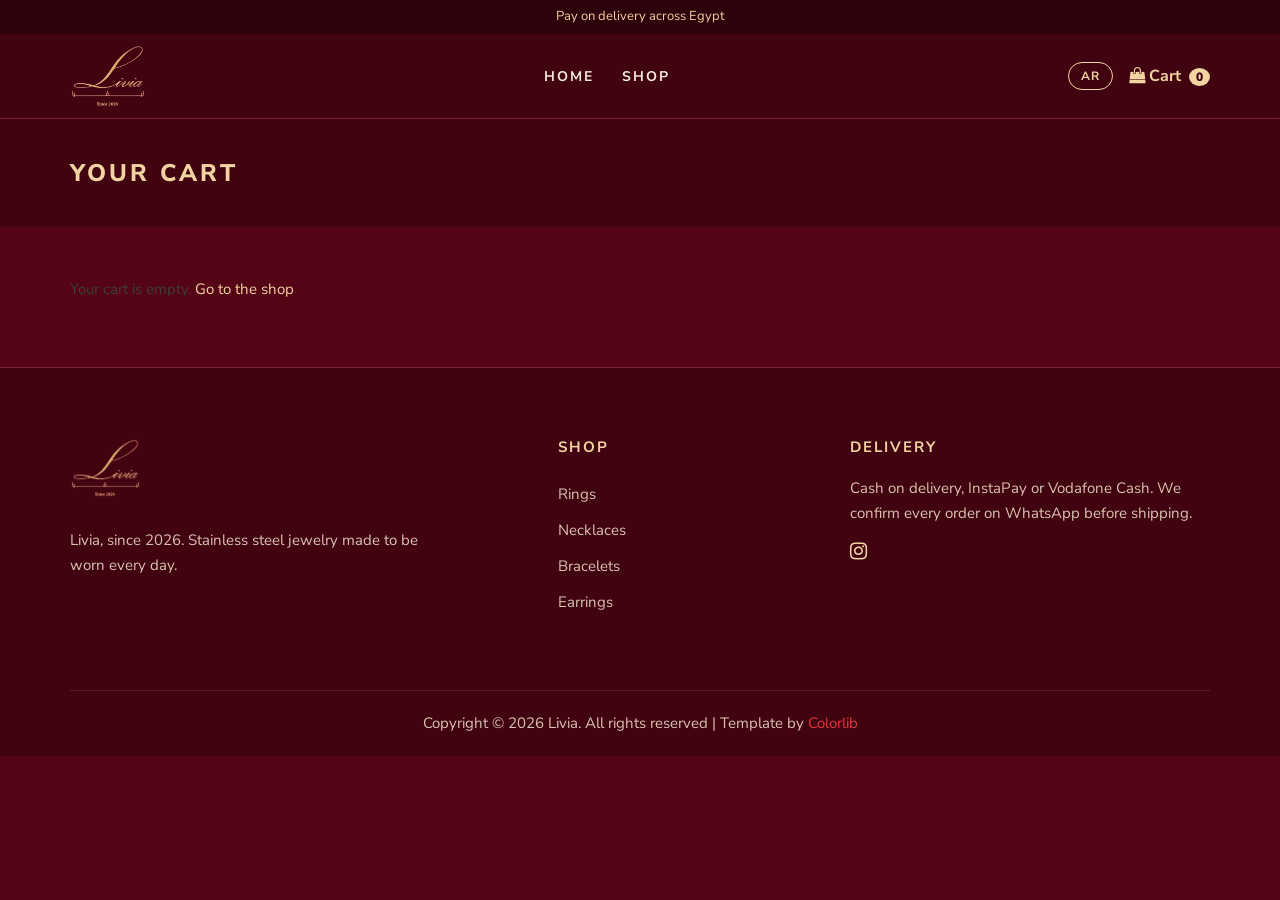
==== commit c742e1e3: "Add files via upload" ====
--- a/cart.html
+++ b/cart.html
@@ -1,28 +1,29 @@
 <!DOCTYPE html>
 <html lang="en"><head><meta charset="UTF-8"><meta name="viewport" content="width=device-width, initial-scale=1">
 <title>Cart | Livia</title>
-<link href="https://fonts.googleapis.com/css2?family=Nunito+Sans:wght@400;600;700;800&display=swap" rel="stylesheet">
+<link href="https://fonts.googleapis.com/css2?family=Nunito+Sans:wght@400;600;700;800&family=Cairo:wght@400;600;700;800&display=swap" rel="stylesheet">
 <link rel="stylesheet" href="css/bootstrap.min.css"><link rel="stylesheet" href="css/font-awesome.min.css">
 <link rel="stylesheet" href="css/style.css"><link rel="stylesheet" href="css/livia.css"></head><body>
-<div class="lv-top">Pay on delivery across Egypt</div>
+<div class="lv-top" data-i18n="topbar">Pay on delivery across Egypt</div>
 <header class="lv-head"><div class="container">
 <a href="index.html"><img src="img/logo.png" alt="Livia"></a>
-<ul class="lv-nav"><li><a href="index.html" class="">Home</a></li><li><a href="shop.html" class="">Shop</a></li></ul>
-<a class="lv-cart" href="cart.html"><i class="fa fa-shopping-bag"></i> Cart <b class="lv-count">0</b></a>
-</div></header><section class="breadcrumb-option"><div class="container"><h4>Your cart</h4></div></section>
+<ul class="lv-nav"><li><a href="index.html" class=""><span data-i18n="nav_home">Home</span></a></li><li><a href="shop.html" class=""><span data-i18n="nav_shop">Shop</span></a></li></ul>
+<div class="lv-head-right"><button id="langBtn" class="lv-lang" type="button">AR</button><a class="lv-cart" href="cart.html"><i class="fa fa-shopping-bag"></i> <span data-i18n="cart_word">Cart</span> <b class="lv-count">0</b></a></div>
+</div></header><section class="breadcrumb-option"><div class="container"><h4 data-i18n="breadcrumb_cart">Your cart</h4></div></section>
 <section class="lv-sec"><div class="container"><div class="row">
 <div class="col-lg-7"><div id="cartitems"></div></div>
 <div class="col-lg-5 mt-4 mt-lg-0"><div class="lv-box" id="order">
 <div id="totals"></div><br>
-<form id="orderform"><input name="name" placeholder="Full name" required><input name="phone" type="tel" placeholder="Phone number" required>
-<input name="city" placeholder="City / governorate" required><textarea name="address" rows="2" placeholder="Full address" required></textarea>
-<button class="primary-btn" type="submit">Send order on WhatsApp</button>
-<p class="lv-note mt-2 mb-0">You pay in cash when the order arrives.</p></form></div></div></div></div></section><footer class="footer"><div class="container"><div class="row">
+<form id="orderform"><input name="name" placeholder="Full name" required data-i18n-ph="ph_name"><input name="phone" type="tel" placeholder="Phone number" required data-i18n-ph="ph_phone">
+<input name="city" placeholder="City / governorate" required data-i18n-ph="ph_city"><textarea name="address" rows="2" placeholder="Full address" required data-i18n-ph="ph_address"></textarea>
+<button class="primary-btn" type="submit" data-i18n="submit">Send order on WhatsApp</button>
+<p class="lv-note mt-2 mb-0" data-i18n="note">You pay in cash when the order arrives.</p></form></div></div></div></div></section><footer class="footer"><div class="container"><div class="row">
 <div class="col-lg-4 col-md-6"><div class="footer__about"><div class="footer__logo"><a href="index.html"><img src="img/logo.png" alt="Livia"></a></div>
-<p>Livia, since 2026. Stainless steel jewelry made to be worn every day.</p></div></div>
-<div class="col-lg-3 offset-lg-1 col-md-6"><div class="footer__widget"><h6>Shop</h6><ul><li><a href="shop.html?c=Rings">Rings</a></li><li><a href="shop.html?c=Necklaces">Necklaces</a></li><li><a href="shop.html?c=Bracelets">Bracelets</a></li><li><a href="shop.html?c=Earrings">Earrings</a></li></ul></div></div>
-<div class="col-lg-4 col-md-12"><div class="footer__widget"><h6>Delivery</h6><p>Cash on delivery. We confirm every order on WhatsApp before shipping.</p></div></div>
+<p data-i18n="foot_about">Livia, since 2026. Stainless steel jewelry made to be worn every day.</p></div></div>
+<div class="col-lg-3 offset-lg-1 col-md-6"><div class="footer__widget"><h6 data-i18n="foot_shop_h">Shop</h6><ul id="footCats"><li><a href="shop.html?c=Rings">Rings</a></li><li><a href="shop.html?c=Necklaces">Necklaces</a></li><li><a href="shop.html?c=Bracelets">Bracelets</a></li><li><a href="shop.html?c=Earrings">Earrings</a></li></ul></div></div>
+<div class="col-lg-4 col-md-12"><div class="footer__widget"><h6 data-i18n="foot_delivery_h">Delivery</h6><p data-i18n="foot_delivery_p">Cash on delivery, InstaPay or Vodafone Cash. We confirm every order on WhatsApp before shipping.</p>
+<div class="lv-social"><a href="https://www.instagram.com/liviia.eg" target="_blank" rel="noopener" aria-label="Instagram"><i class="fa fa-instagram"></i></a></div></div></div>
 </div><div class="row"><div class="col-lg-12 text-center"><div class="footer__copyright__text">
 <p>Copyright &copy; <script>document.write(new Date().getFullYear());</script> Livia. All rights reserved | Template by <a href="https://colorlib.com" target="_blank">Colorlib</a></p>
 </div></div></div></div></footer>
-<script src="products.js"></script><script src="js/livia.js"></script></body></html>+<script src="products.js"></script><script src="js/i18n.js"></script><script src="js/livia.js"></script></body></html>
--- a/css/livia.css
+++ b/css/livia.css
@@ -1,4 +1,4 @@
-:root{--bg:#550415;--deep:#420310;--dark:#2f020b;--card:#650a20;--gold:#d8a960;--cream:#f4e9da;--soft:#d9c3b0;--line:#7d2337}
+:root{--bg:#550415;--deep:#420310;--dark:#2f020b;--card:#650a20;--gold:#f2d4a2;--cream:#f4e9da;--soft:#d9c3b0;--line:#7d2337}
 body{background:var(--bg);color:var(--cream);font-family:"Nunito Sans",sans-serif}
 h1,h2,h3,h4,h5,h6{color:var(--cream)}
 a{color:var(--gold)}a:hover{color:var(--cream);text-decoration:none}
@@ -9,6 +9,11 @@
 .lv-nav{display:flex;gap:28px;margin:0;padding:0;list-style:none}
 .lv-nav a{color:var(--cream);font-size:14px;font-weight:700;text-transform:uppercase;letter-spacing:2px;padding:4px 0;border-bottom:2px solid transparent}
 .lv-nav a:hover,.lv-nav a.on{color:var(--gold);border-color:var(--gold)}
+.lv-head-right{display:flex;align-items:center;gap:16px}
+.lv-lang{background:none;border:1px solid var(--gold);color:var(--gold);border-radius:16px;padding:4px 12px;font-size:12px;font-weight:700;cursor:pointer;letter-spacing:1px}
+.lv-lang:hover{background:var(--gold);color:var(--deep)}
+html[dir="rtl"] body{font-family:"Cairo","Nunito Sans",sans-serif}
+html[dir="rtl"] .lv-nav{gap:20px}
 .lv-cart{color:var(--gold);font-weight:700;white-space:nowrap}
 .lv-cart b{background:var(--gold);color:var(--deep);border-radius:50%;padding:1px 7px;font-size:12px;margin-left:4px}
 .lv-hero{padding:70px 0}
@@ -62,3 +67,8 @@
 .footer__about .footer__logo img{height:60px}
 .footer__copyright__text a{color:var(--gold)}
 @media(max-width:767px){.lv-head img{height:52px}.lv-nav{gap:16px}.lv-hero{padding:40px 0}}
+@media(max-width:575px){.lv-grid{grid-template-columns:repeat(2,1fr);gap:12px}.lv-info{padding:10px}.lv-info p{display:none}.lv-row{flex-direction:column}.lv-add{padding:9px}}
+.lv-ar{direction:rtl;font-family:"Nunito Sans",sans-serif;color:var(--gold);font-size:20px;font-weight:700;margin:-6px 0 14px}
+.lv-social{display:flex;gap:14px;margin-top:10px}
+.lv-social a{color:var(--gold);font-size:20px;display:inline-flex;align-items:center;gap:6px}
+.lv-social a:hover{color:var(--cream)}
